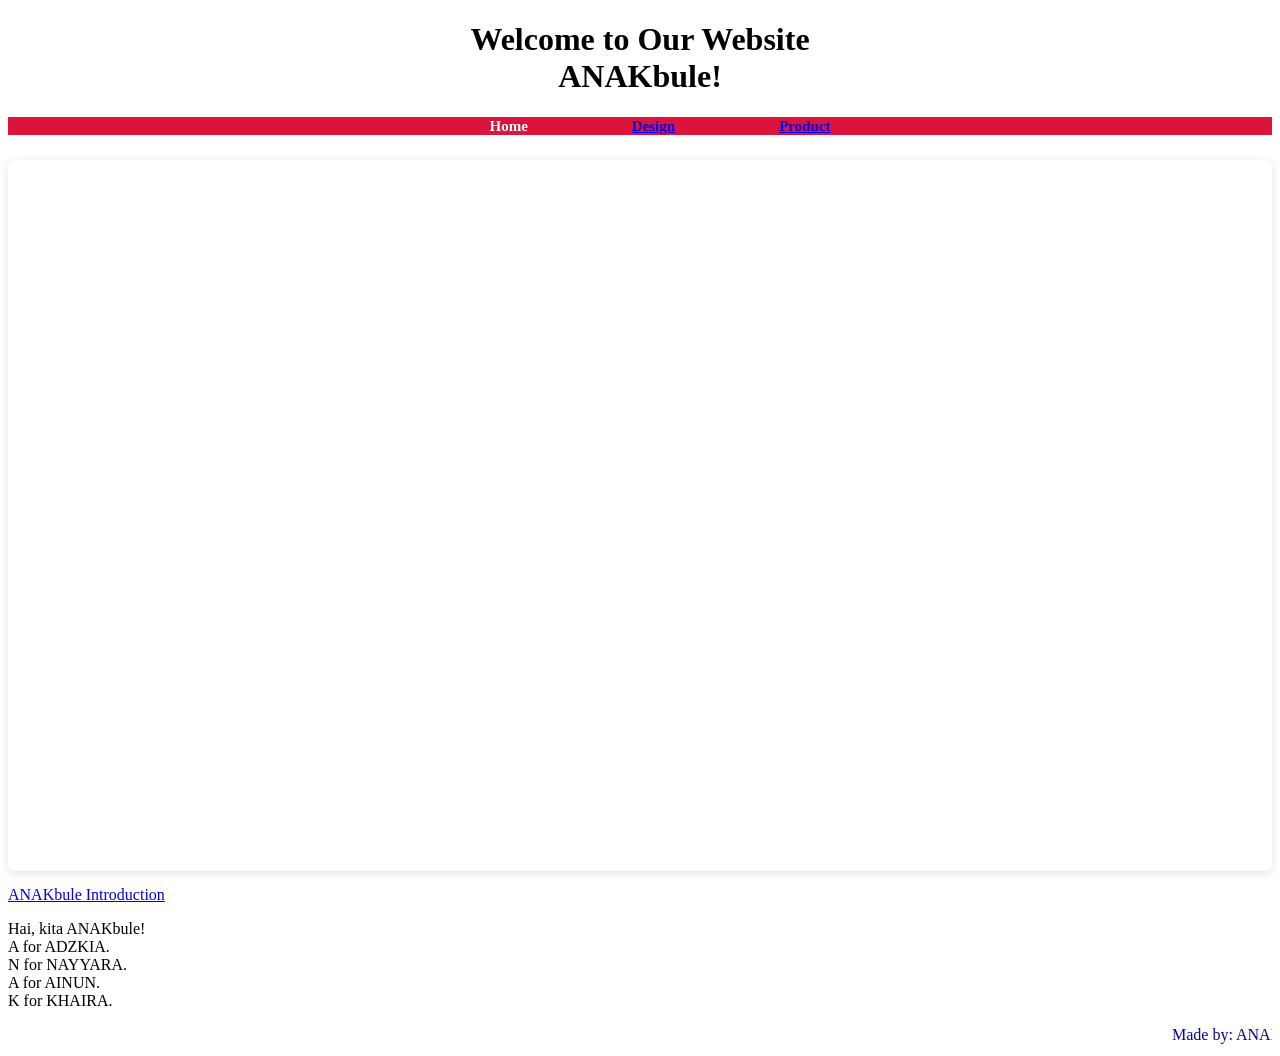
==== index.html @ d1c1ed36 "Add files via upload" ====
<!doctype html>

<html>
    <head>
        <meta charset="utf-8">

        <title>websiteANAKbule</title>
        <!-- Load external CSS styles -->
        <link rel="stylesheet" href="styles.css">

    </head>

    <body background="download.jpeg">

        <h1> Welcome to Our Website <br>
             ANAKbule!
        </h1> 
       
       
       <ul>
        <li>Home</li>
        <li><a href="Design.html"> Design</a></li>
        <li><a href="Product.html"> Product</a></li>
       </ul>

        <p><div style="position: relative; width: 100%; height: 0; padding-top: 56.2500%;
 padding-bottom: 0; box-shadow: 0 2px 8px 0 rgba(63,69,81,0.16); margin-top: 1.6em; margin-bottom: 0.9em; overflow: hidden;
 border-radius: 8px; will-change: transform;">
  <iframe loading="lazy" style="position: absolute; width: 100%; height: 100%; top: 0; left: 0; border: none; padding: 0;margin: 0;"
    src="https://www.canva.com/design/DAHGPOc1AmQ/ymOFLr903sEapAgAUnC8Dw/view?embed" allowfullscreen="allowfullscreen" allow="fullscreen">
  </iframe>
</div>
<a href="https:&#x2F;&#x2F;www.canva.com&#x2F;design&#x2F;DAHGPOc1AmQ&#x2F;ymOFLr903sEapAgAUnC8Dw&#x2F;view?utm_content=DAHGPOc1AmQ&amp;utm_campaign=designshare&amp;utm_medium=embeds&amp;utm_source=link" target="_blank" rel="noopener">ANAKbule Introduction</a> 


        <p> Hai, kita ANAKbule!<br>
            A for ADZKIA.<br>
            N for NAYYARA.<br>
            A for AINUN.<br>
            K for KHAIRA.<br>
        </p>

        <!-- Load external JavaScript -->
        <script src="scripts.js"></script>
    </body>

    <marquee>Made by: ANAKbule</marquee>

</html>
---- styles.css ----
/* Place your CSS styles in this file */

body {background="download.jpeg">
}

h1 {font-family: times new roman; text-align:center ; font-weight: bolder;color: black;
}

p {font-family : times new roman; color: black; text-align:left;
}

ul {List-style-type:none;
    color : white;
    border : 50px;
    background-color : crimson;
    text-align: center;
}

Li {display : inline;
    padding-left : 50px;
    padding-right: 50px;
    font-size : 15px;
    font-family: caveat;
    font-weight: bold;
}

marquee {color : navy; 
         font : roboto;
}
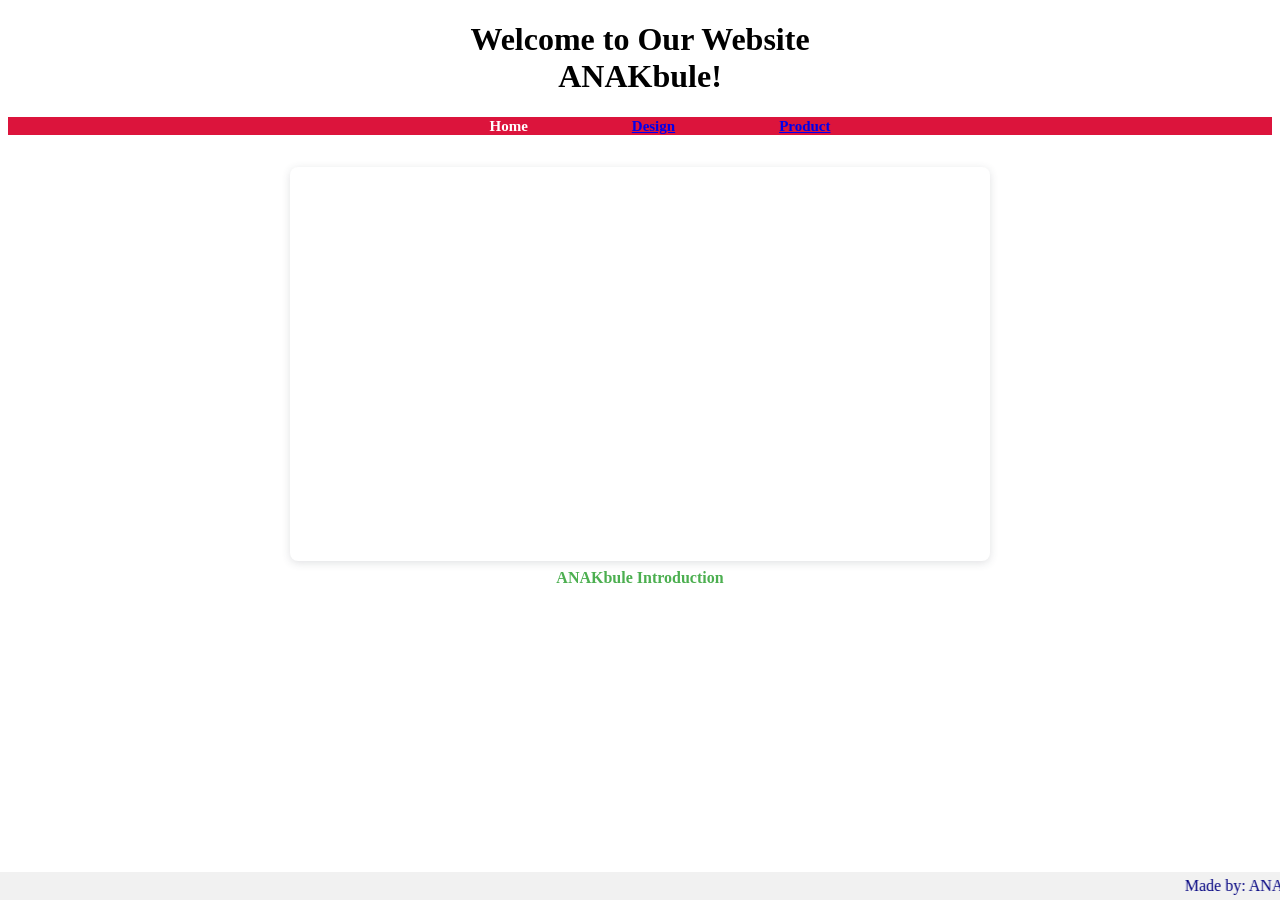
==== commit 2a0d9ffc: "Add files via upload" ====
--- a/index.html
+++ b/index.html
@@ -10,7 +10,7 @@
 
     </head>
 
-    <body background="download.jpeg">
+    <body>
 
         <h1> Welcome to Our Website <br>
              ANAKbule!
@@ -23,22 +23,17 @@
         <li><a href="Product.html"> Product</a></li>
        </ul>
 
-        <p><div style="position: relative; width: 100%; height: 0; padding-top: 56.2500%;
- padding-bottom: 0; box-shadow: 0 2px 8px 0 rgba(63,69,81,0.16); margin-top: 1.6em; margin-bottom: 0.9em; overflow: hidden;
- border-radius: 8px; will-change: transform;">
-  <iframe loading="lazy" style="position: absolute; width: 100%; height: 100%; top: 0; left: 0; border: none; padding: 0;margin: 0;"
-    src="https://www.canva.com/design/DAHGPOc1AmQ/ymOFLr903sEapAgAUnC8Dw/view?embed" allowfullscreen="allowfullscreen" allow="fullscreen">
-  </iframe>
+  <div style="max-width: 700px; margin: 2em auto; padding: 0 20px; text-align: center;">
+  
+  <div style="position: relative; width: 100%; height: 0; padding-top: 56.25%; box-shadow: 0 2px 8px 0 rgba(63,69,81,0.16); overflow: hidden; border-radius: 8px; will-change: transform; margin-bottom: 0.5em;">
+    <iframe loading="lazy" style="position: absolute; width: 100%; height: 100%; top: 0; left: 0; border: none; padding: 0; margin: 0;"
+      src="https://www.canva.com/design/DAHGPOc1AmQ/ymOFLr903sEapAgAUnC8Dw/view?embed" allowfullscreen="allowfullscreen" allow="fullscreen">
+    </iframe>
+  </div>
+  
+  <a href="https://www.canva.com/design/DAHGPOc1AmQ/ymOFLr903sEapAgAUnC8Dw/view?utm_content=DAHGPOc1AmQ&amp;utm_campaign=designshare&amp;utm_medium=embeds&amp;utm_source=link" target="_blank" rel="noopener" style="font-weight: bold; text-decoration: none; color: #4CAF50;">ANAKbule Introduction</a>
+
 </div>
-<a href="https:&#x2F;&#x2F;www.canva.com&#x2F;design&#x2F;DAHGPOc1AmQ&#x2F;ymOFLr903sEapAgAUnC8Dw&#x2F;view?utm_content=DAHGPOc1AmQ&amp;utm_campaign=designshare&amp;utm_medium=embeds&amp;utm_source=link" target="_blank" rel="noopener">ANAKbule Introduction</a> 
-
-
-        <p> Hai, kita ANAKbule!<br>
-            A for ADZKIA.<br>
-            N for NAYYARA.<br>
-            A for AINUN.<br>
-            K for KHAIRA.<br>
-        </p>
 
         <!-- Load external JavaScript -->
         <script src="scripts.js"></script>
--- a/styles.css
+++ b/styles.css
@@ -1,6 +1,6 @@
 /* Place your CSS styles in this file */
 
-body {background="download.jpeg">
+body {background-color= white;
 }
 
 h1 {font-family: times new roman; text-align:center ; font-weight: bolder;color: black;
@@ -24,6 +24,32 @@
     font-weight: bold;
 }
 
+.link-kode {
+    text-align: center;
+    margin-top: 20px;
+    margin-bottom: 20px;
+}
+
+.link-kode a {
+    color: #4CAF50;
+    text-decoration: none;
+    font-weight: bold;
+}
+
+.link-kode a:hover {
+    text-decoration: underline;
+}
+
+marquee {
+    position: fixed;
+    left: 0;
+    bottom: 0;
+    width: 100%;
+    background-color: #f1f1f1; /* Memberi warna latar belakang agar teks terlihat jelas */
+    padding: 5px 0;
+    z-index: 999; /* Memastikan teks berjalan selalu berada di lapisan paling depan */
+}
+
 marquee {color : navy; 
          font : roboto;
 }
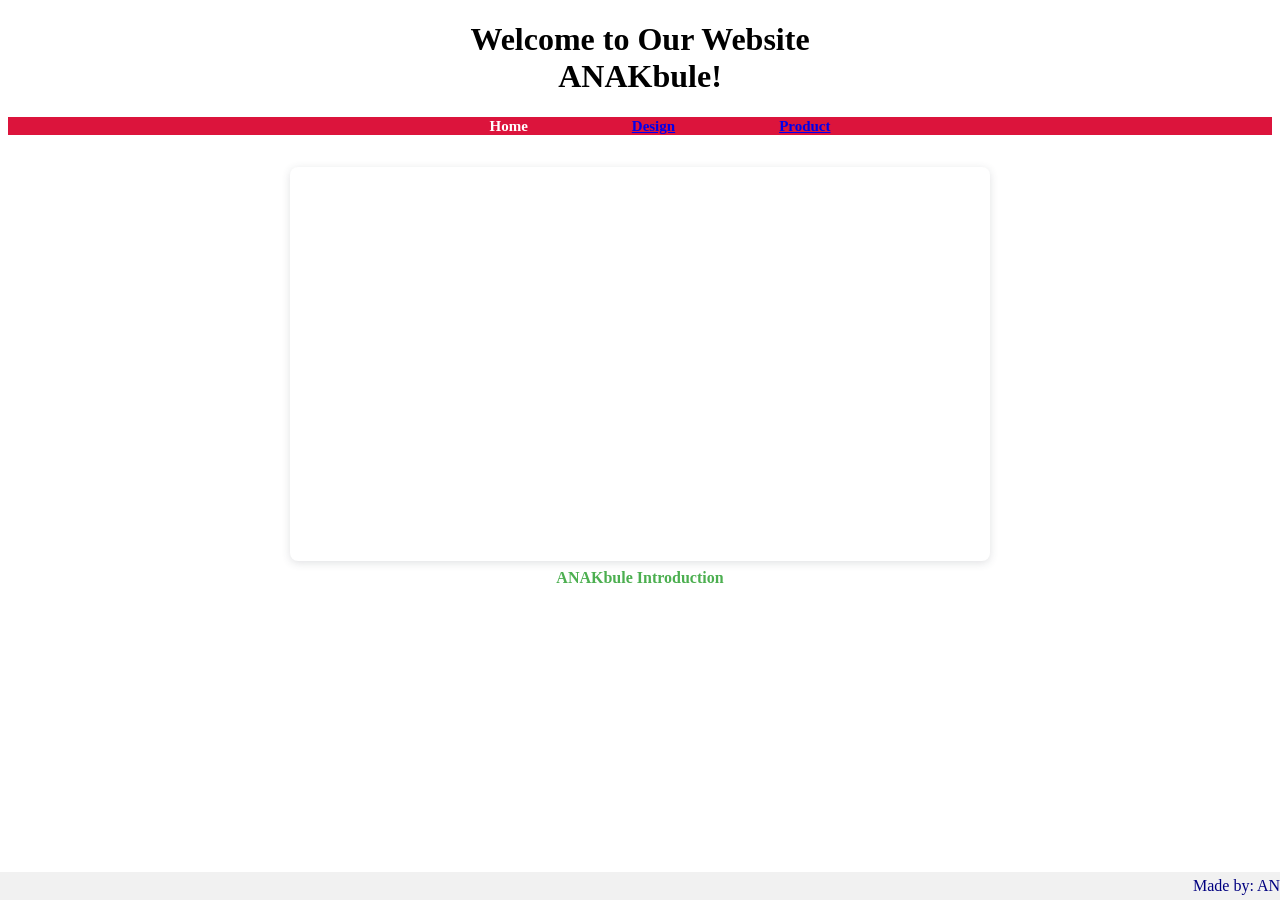
==== commit dad42040: "Add files via upload" ====
--- a/index.html
+++ b/index.html
@@ -7,7 +7,13 @@
         <title>websiteANAKbule</title>
         <!-- Load external CSS styles -->
         <link rel="stylesheet" href="styles.css">
-
+    <style>
+    body {background-image: url(download.jpeg);
+          background-repeat: no-repeat;
+          background-attachment:fixed;
+          background-size: 100% 100%;
+    }
+    </style>
     </head>
 
     <body>
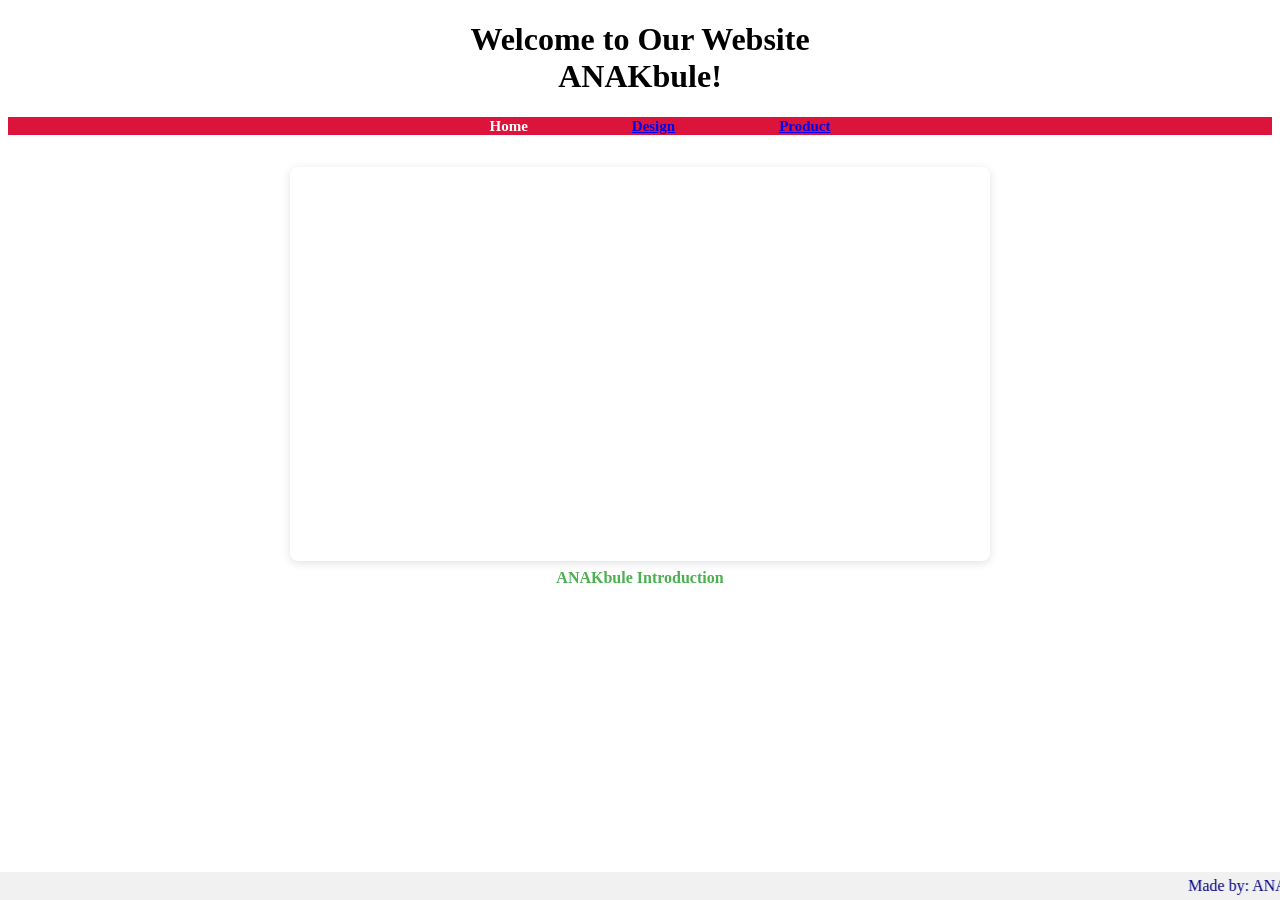
==== commit c1c641b2: "Add files via upload" ====
--- a/index.html
+++ b/index.html
@@ -7,14 +7,7 @@
         <title>websiteANAKbule</title>
         <!-- Load external CSS styles -->
         <link rel="stylesheet" href="styles.css">
-    <style>
-    body {background-image: url(download.jpeg);
-          background-repeat: no-repeat;
-          background-attachment:fixed;
-          background-size: 100% 100%;
-    }
-    </style>
-    </head>
+        </head>
 
     <body>
 
--- a/styles.css
+++ b/styles.css
@@ -1,6 +1,10 @@
 /* Place your CSS styles in this file */
 
-body {background-color= white;
+body {background-image: url(download.jpeg);
+          background-repeat: no-repeat;
+          background-position: center;
+          background-attachment:fixed;
+          background-size: 100% 100%;
 }
 
 h1 {font-family: times new roman; text-align:center ; font-weight: bolder;color: black;
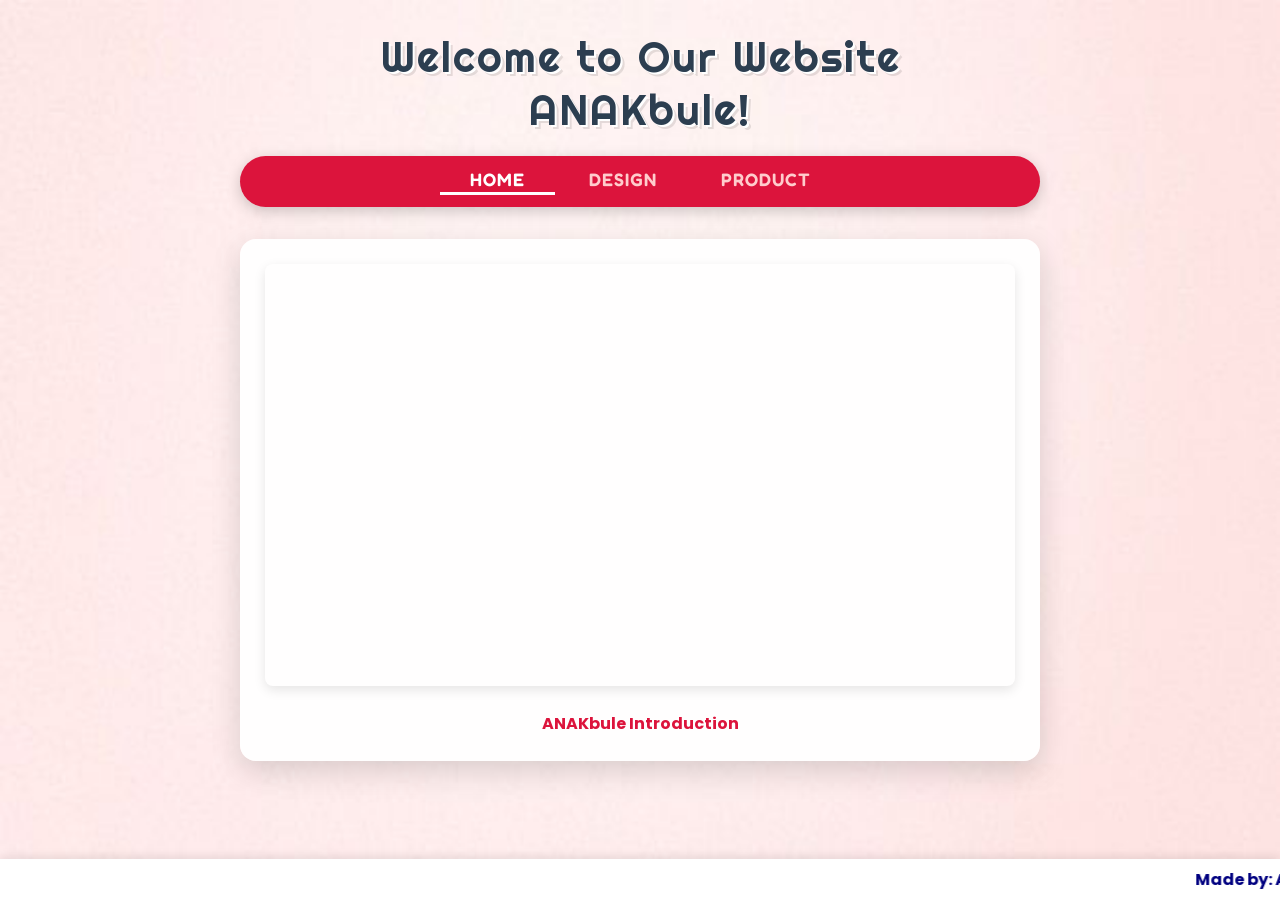
==== commit 73e51363: "Add files via upload" ====
--- a/index.html
+++ b/index.html
@@ -1,43 +1,32 @@
 <!doctype html>
+<html>
+<head>
+    <meta charset="utf-8">
+    <title>websiteANAKbule</title>
+    <link rel="stylesheet" href="styles.css">
+</head>
+<body>
 
-<html>
-    <head>
-        <meta charset="utf-8">
+    <h1>Welcome to Our Website <br> ANAKbule!</h1> 
+   
+    <ul class="main-nav">
+        <li class="active-page">Home</li>
+        <li><a href="Design.html">Design</a></li>
+        <li><a href="Product.html">Product</a></li>
+    </ul>
 
-        <title>websiteANAKbule</title>
-        <!-- Load external CSS styles -->
-        <link rel="stylesheet" href="styles.css">
-        </head>
-
-    <body>
-
-        <h1> Welcome to Our Website <br>
-             ANAKbule!
-        </h1> 
-       
-       
-       <ul>
-        <li>Home</li>
-        <li><a href="Design.html"> Design</a></li>
-        <li><a href="Product.html"> Product</a></li>
-       </ul>
-
-  <div style="max-width: 700px; margin: 2em auto; padding: 0 20px; text-align: center;">
-  
-  <div style="position: relative; width: 100%; height: 0; padding-top: 56.25%; box-shadow: 0 2px 8px 0 rgba(63,69,81,0.16); overflow: hidden; border-radius: 8px; will-change: transform; margin-bottom: 0.5em;">
-    <iframe loading="lazy" style="position: absolute; width: 100%; height: 100%; top: 0; left: 0; border: none; padding: 0; margin: 0;"
-      src="https://www.canva.com/design/DAHGPOc1AmQ/ymOFLr903sEapAgAUnC8Dw/view?embed" allowfullscreen="allowfullscreen" allow="fullscreen">
-    </iframe>
-  </div>
-  
-  <a href="https://www.canva.com/design/DAHGPOc1AmQ/ymOFLr903sEapAgAUnC8Dw/view?utm_content=DAHGPOc1AmQ&amp;utm_campaign=designshare&amp;utm_medium=embeds&amp;utm_source=link" target="_blank" rel="noopener" style="font-weight: bold; text-decoration: none; color: #4CAF50;">ANAKbule Introduction</a>
-
-</div>
-
-        <!-- Load external JavaScript -->
-        <script src="scripts.js"></script>
-    </body>
+    <div class="content-wrapper">
+        <div style="position: relative; width: 100%; height: 0; padding-top: 56.25%; box-shadow: 0 4px 12px rgba(0,0,0,0.1); overflow: hidden; border-radius: 8px;">
+            <iframe loading="lazy" style="position: absolute; width: 100%; height: 100%; top: 0; left: 0; border: none; padding: 0; margin: 0;"
+                src="https://www.canva.com/design/DAHGPOc1AmQ/ymOFLr903sEapAgAUnC8Dw/view?embed" allowfullscreen="allowfullscreen" allow="fullscreen">
+            </iframe>
+        </div>
+        <br>
+        <a href="https://www.canva.com/design/DAHGPOc1AmQ/ymOFLr903sEapAgAUnC8Dw/view?utm_content=DAHGPOc1AmQ&amp;utm_campaign=designshare&amp;utm_medium=embeds&amp;utm_source=link" target="_blank" rel="noopener" style="font-weight: bold; text-decoration: none; color: crimson;">ANAKbule Introduction</a>
+    </div>
 
     <marquee>Made by: ANAKbule</marquee>
 
-</html>
+    <script src="scripts.js"></script>
+</body>
+</html>
--- a/styles.css
+++ b/styles.css
@@ -1,59 +1,123 @@
 /* Place your CSS styles in this file */
 
-body {background-image: url(download.jpeg);
-          background-repeat: no-repeat;
-          background-position: center;
-          background-attachment:fixed;
-          background-size: 100% 100%;
+/* --- Google Fonts Integration --- */
+@import url('https://fonts.googleapis.com/css2?family=Poppins:wght@400;600;700&family=Righteous&family=Fredoka:wght@600&display=swap');
+
+/* --- Gaya Dasar --- */
+body {
+    background-image: url(download.jpeg);
+    background-repeat: no-repeat;
+    background-position: center;
+    background-attachment: fixed;
+    background-size: 100% 100%;
+    font-family: 'Poppins', sans-serif;
+    color: #333;
+    padding-bottom: 60px;
+    margin: 0;
 }
 
-h1 {font-family: times new roman; text-align:center ; font-weight: bolder;color: black;
+/* --- Judul Halaman Utama yang Bergaya (Ketentuan 1) --- */
+h1 {
+    font-family: 'Righteous', cursive;
+    text-align: center;
+    font-weight: normal;
+    color: #2c3e50;
+    font-size: 42px;
+    letter-spacing: 2px;
+    text-shadow: 2px 2px 0px #ffffff, 4px 4px 0px rgba(0,0,0,0.1);
+    margin: 30px 0 20px 0;
 }
 
-p {font-family : times new roman; color: black; text-align:left;
+/* --- Navigasi Menu yang Diperbarui (Ketentuan 2) --- */
+ul.main-nav {
+    list-style-type: none;
+    padding: 12px 0;
+    background-color: crimson;
+    text-align: center;
+    box-shadow: 0 4px 15px rgba(0, 0, 0, 0.2);
+    margin: 0 auto 30px auto;
+    max-width: 800px;
+    border-radius: 50px;
 }
 
-ul {List-style-type:none;
-    color : white;
-    border : 50px;
-    background-color : crimson;
+ul.main-nav li {
+    display: inline-block;
+    padding: 0 30px;
+}
+
+ul.main-nav li a, ul.main-nav li.active-page {
+    font-family: 'Fredoka', sans-serif;
+    font-size: 18px;
+    text-transform: uppercase;
+    letter-spacing: 1px;
+    font-weight: 600;
+    text-decoration: none;
+    transition: all 0.3s ease;
+}
+
+/* Warna untuk link menu yang tidak aktif */
+ul.main-nav li a {
+    color: #ffcccc;
+}
+
+/* Efek ketika kursor mendekati link menu */
+ul.main-nav li a:hover {
+    color: #ffffff;
+    text-shadow: 0 0 8px rgba(255,255,255,0.5);
+}
+
+/* Tampilan khusus untuk halaman yang sedang aktif */
+ul.main-nav li.active-page {
+    color: #ffffff;
+    border-bottom: 3px solid #ffffff;
+    padding-bottom: 2px;
+}
+
+/* --- Kontainer Konten Umum --- */
+.content-wrapper {
+    max-width: 750px;
+    margin: 2em auto;
+    padding: 25px;
+    background: rgba(255, 255, 255, 0.95);
+    border-radius: 16px;
+    box-shadow: 0 10px 30px rgba(0,0,0,0.15);
     text-align: center;
 }
 
-Li {display : inline;
-    padding-left : 50px;
-    padding-right: 50px;
-    font-size : 15px;
-    font-family: caveat;
-    font-weight: bold;
-}
-
+/* --- Merapikan Tampilan Link Kode Google Colab --- */
 .link-kode {
     text-align: center;
-    margin-top: 20px;
-    margin-bottom: 20px;
+    margin: 25px 0;
+    font-size: 16px;
+    font-weight: 600;
 }
 
 .link-kode a {
-    color: #4CAF50;
+    color: crimson;
     text-decoration: none;
-    font-weight: bold;
+    padding: 5px 12px;
+    border: 2px solid crimson;
+    border-radius: 20px;
+    transition: all 0.3s ease;
 }
 
 .link-kode a:hover {
-    text-decoration: underline;
+    color: #ffffff;
+    background-color: crimson;
+    box-shadow: 0 4px 10px rgba(220, 20, 60, 0.3);
 }
 
+/* --- Teks Berjalan Terpaku di Bawah --- */
 marquee {
     position: fixed;
     left: 0;
     bottom: 0;
     width: 100%;
-    background-color: #f1f1f1; /* Memberi warna latar belakang agar teks terlihat jelas */
-    padding: 5px 0;
-    z-index: 999; /* Memastikan teks berjalan selalu berada di lapisan paling depan */
-}
-
-marquee {color : navy; 
-         font : roboto;
-}
+    background-color: #ffffff;
+    padding: 8px 0;
+    z-index: 999;
+    color: navy;
+    font-family: 'Poppins', sans-serif;
+    font-weight: bold;
+    box-shadow: 0 -2px 10px rgba(0,0,0,0.1);
+}
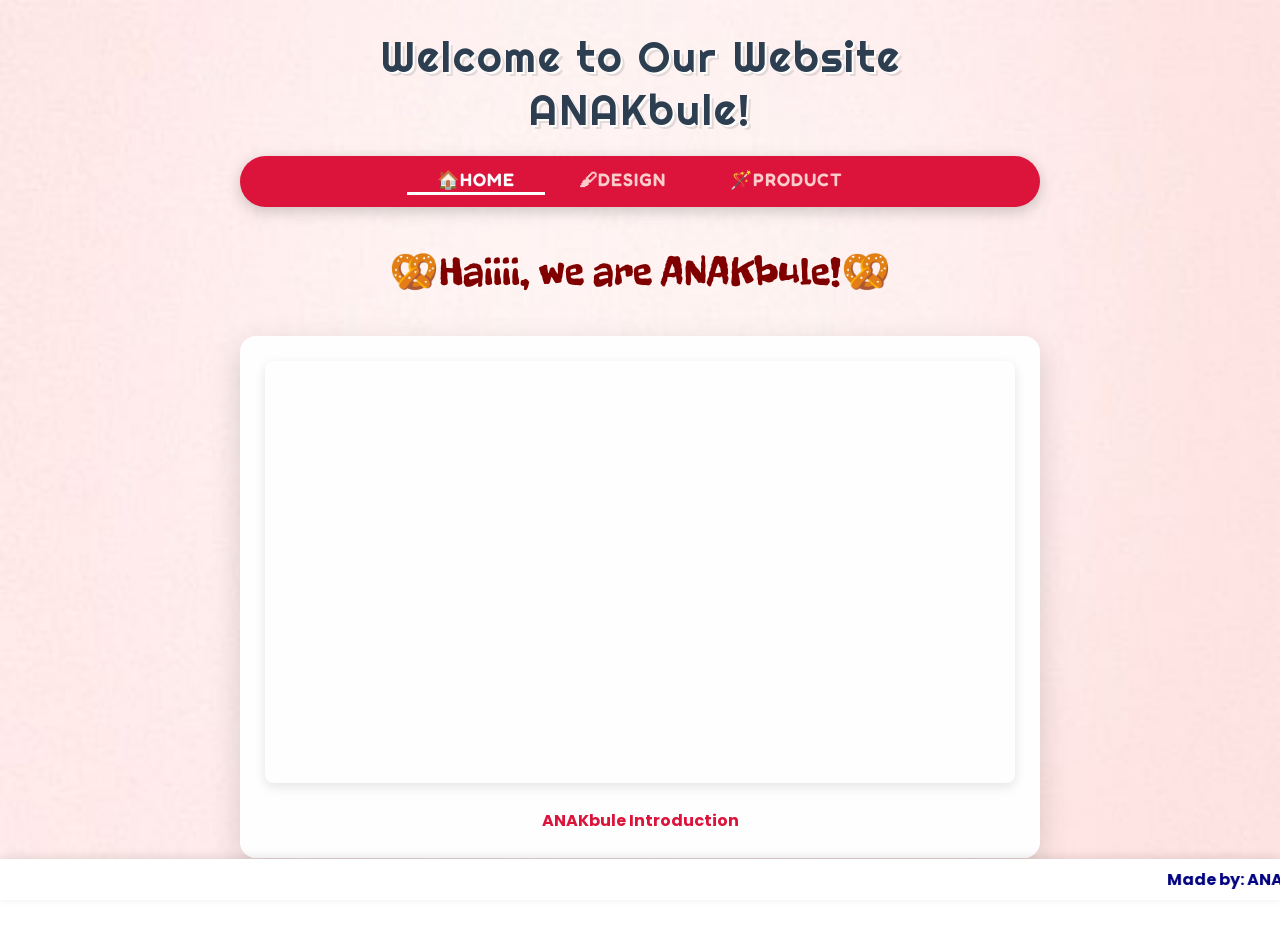
==== commit 6c344e06: "Add files via upload" ====
--- a/index.html
+++ b/index.html
@@ -10,11 +10,19 @@
     <h1>Welcome to Our Website <br> ANAKbule!</h1> 
    
     <ul class="main-nav">
-        <li class="active-page">Home</li>
-        <li><a href="Design.html">Design</a></li>
-        <li><a href="Product.html">Product</a></li>
+        <li class="active-page">🏠Home</li>
+        <li><a href="Design.html">🖌Design</a></li>
+        <li><a href="Product.html">🪄Product</a></li>
     </ul>
 
+<style>
+  @import url('https://fonts.googleapis.com/css2?family=Freckle+Face&display=swap');
+</style>
+
+<h2 class="freckle-face-regular">
+  🥨Haiiii, we are ANAKbule!🥨
+</h2>
+  
     <div class="content-wrapper">
         <div style="position: relative; width: 100%; height: 0; padding-top: 56.25%; box-shadow: 0 4px 12px rgba(0,0,0,0.1); overflow: hidden; border-radius: 8px;">
             <iframe loading="lazy" style="position: absolute; width: 100%; height: 100%; top: 0; left: 0; border: none; padding: 0; margin: 0;"
--- a/styles.css
+++ b/styles.css
@@ -26,6 +26,19 @@
     letter-spacing: 2px;
     text-shadow: 2px 2px 0px #ffffff, 4px 4px 0px rgba(0,0,0,0.1);
     margin: 30px 0 20px 0;
+}
+
+.freckle-face-regular {
+  font-family: "Freckle Face", system-ui;
+  font-weight: 400;
+  font-style: normal;
+  text-align: center;   /* Membuat teks otomatis berada di tengah halaman */
+  font-size: 2.5rem;    /* Ukuran font diperbesar agar karakter blobby-nya terlihat jelas */
+  color: #800000;       /* Warna pink ceria yang cocok dengan font-nya (bisa kamu ganti sesuai selera) */
+  margin: 40px auto;    /* Memberikan jarak atas dan bawah yang rapi */
+  background: none;     /* Memastikan bersih tanpa background */
+  box-shadow: none;     /* Memastikan bersih tanpa bayangan */
+  border: none;         /* Memastikan bersih tanpa border */
 }
 
 /* --- Navigasi Menu yang Diperbarui (Ketentuan 2) --- */
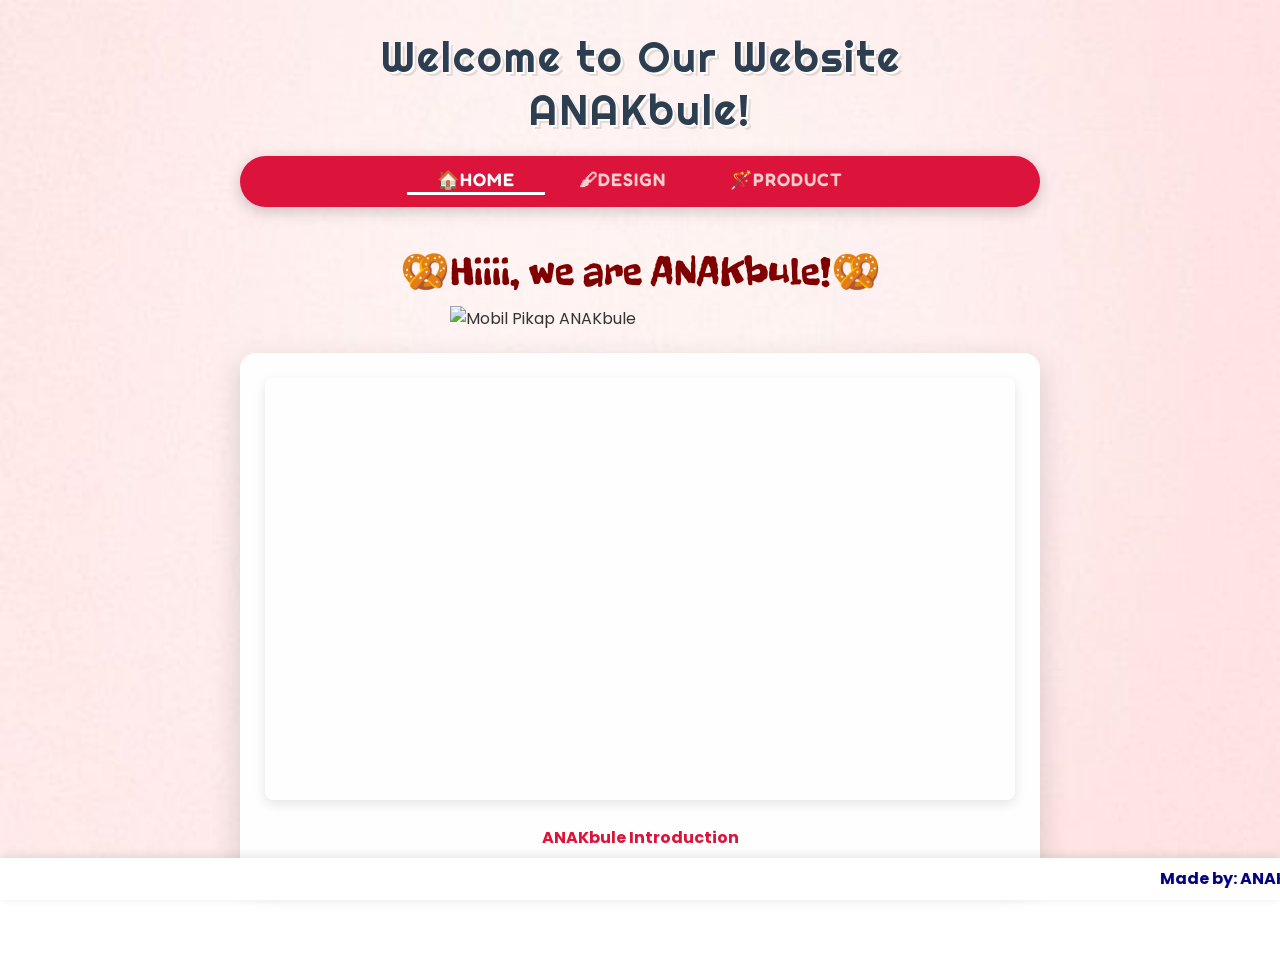
==== commit cad9189f: "Add files via upload" ====
--- a/index.html
+++ b/index.html
@@ -20,8 +20,12 @@
 </style>
 
 <h2 class="freckle-face-regular">
-  🥨Haiiii, we are ANAKbule!🥨
+  🥨Hiiii, we are ANAKbule!🥨
 </h2>
+  
+<div class="home-pikap-container">
+    <img src="mobil.png" alt="Mobil Pikap ANAKbule">
+</div>
   
     <div class="content-wrapper">
         <div style="position: relative; width: 100%; height: 0; padding-top: 56.25%; box-shadow: 0 4px 12px rgba(0,0,0,0.1); overflow: hidden; border-radius: 8px;">
@@ -33,7 +37,10 @@
         <a href="https://www.canva.com/design/DAHGPOc1AmQ/ymOFLr903sEapAgAUnC8Dw/view?utm_content=DAHGPOc1AmQ&amp;utm_campaign=designshare&amp;utm_medium=embeds&amp;utm_source=link" target="_blank" rel="noopener" style="font-weight: bold; text-decoration: none; color: crimson;">ANAKbule Introduction</a>
     </div>
 
-    <marquee>Made by: ANAKbule</marquee>
+<marquee scrollamount="6">
+        Made by: ANAKbule 
+        <img src="mobil.png" alt="Pikap Mini" class="marquee-pikap">
+    </marquee>
 
     <script src="scripts.js"></script>
 </body>
--- a/styles.css
+++ b/styles.css
@@ -51,6 +51,26 @@
     margin: 0 auto 30px auto;
     max-width: 800px;
     border-radius: 50px;
+}
+
+/* --- Pengaturan Gambar Mobil Pikap --- */
+.home-pikap-container {
+    display: flex;
+    justify-content: center;
+    align-items: center;
+    width: 100%;
+    /* Margin atas minus untuk memotong jarak kosong yang terlalu jauh dengan teks di atas */
+    margin-top: -30px; 
+    /* Margin bawah untuk mengatur jarak yang pas dengan kotak konten di bawahnya */
+    margin-bottom: -10px; 
+}
+
+.home-pikap-container img {
+    max-width: 380px; /* Ukuran gambar dibuat pas (tidak terlalu besar) */
+    width: 100%;
+    height: auto;
+    display: block;
+    background: transparent; /* Memastikan background tetap transparan */
 }
 
 ul.main-nav li {
@@ -133,4 +153,17 @@
     font-family: 'Poppins', sans-serif;
     font-weight: bold;
     box-shadow: 0 -2px 10px rgba(0,0,0,0.1);
+    
+    /* Membuat teks dan gambar sejajar secara vertikal */
+    display: flex;
+    align-items: center;
+}
+
+/* --- Pengaturan Gambar Pikap Kecil di Dalam Marquee --- */
+.marquee-pikap {
+    height: 24px; /* Menyesuaikan tinggi marquee agar tidak merusak layout */
+    width: auto;  /* Proporsi gambar tetap terjaga dan tidak gepeng */
+    margin-left: 10px; /* Memberi jarak tipis di depan gambar agar tidak menempel dengan teks */
+    display: inline-block;
+    vertical-align: middle;
 }
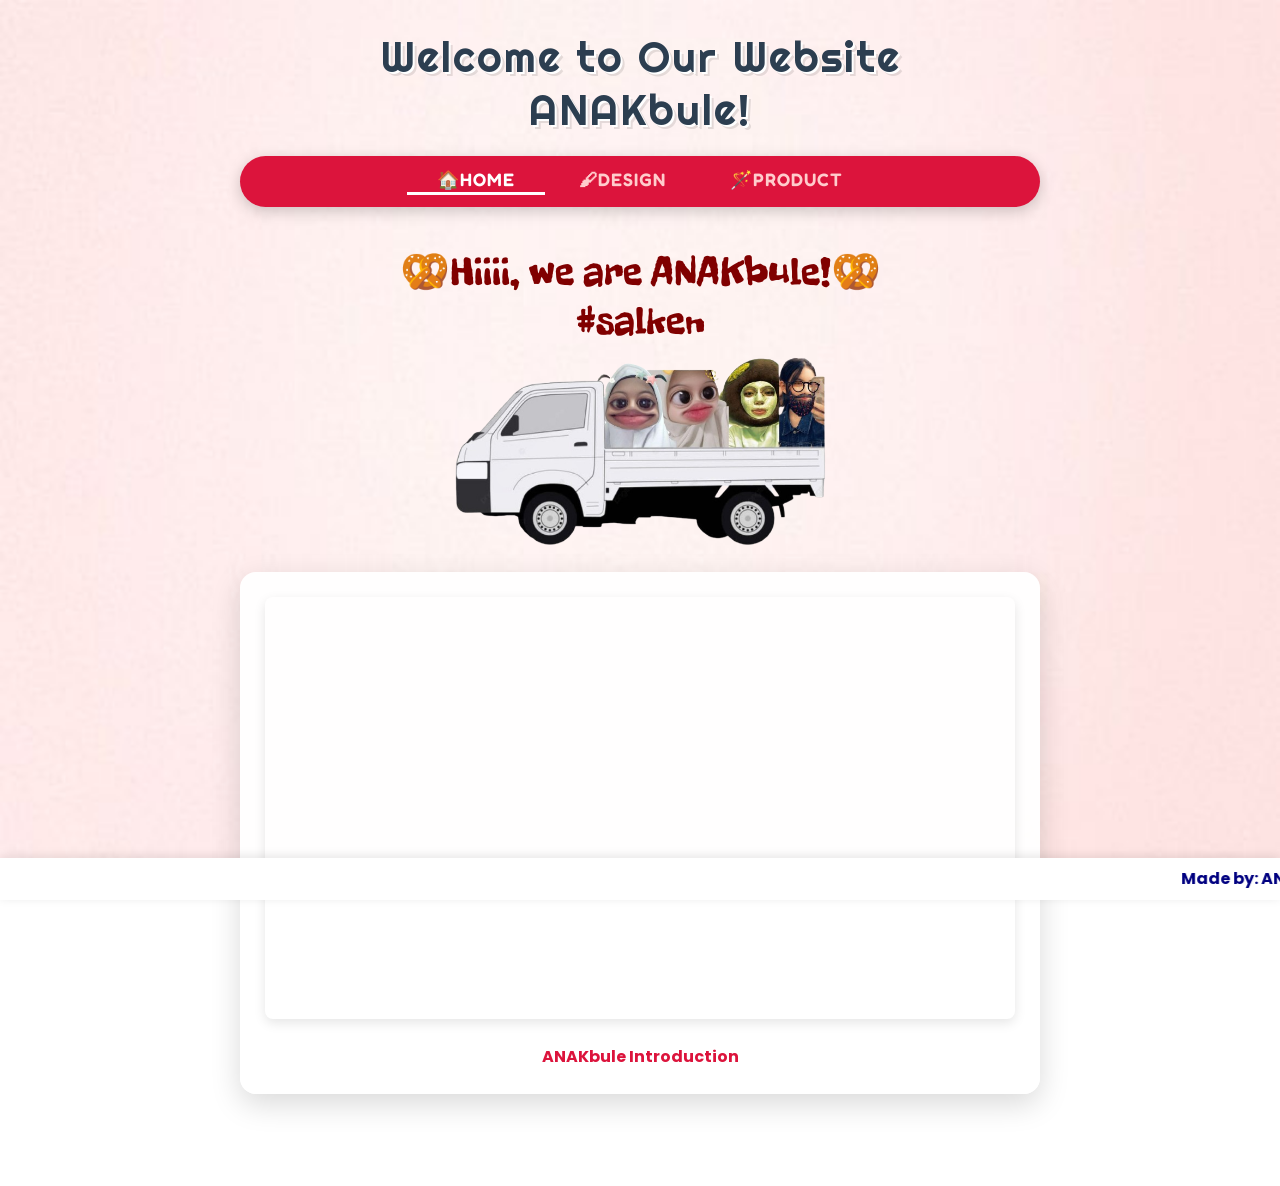
==== commit df4efdfb: "Add files via upload" ====
--- a/index.html
+++ b/index.html
@@ -20,7 +20,8 @@
 </style>
 
 <h2 class="freckle-face-regular">
-  🥨Hiiii, we are ANAKbule!🥨
+  🥨Hiiii, we are ANAKbule!🥨<br>
+   #salken
 </h2>
   
 <div class="home-pikap-container">
